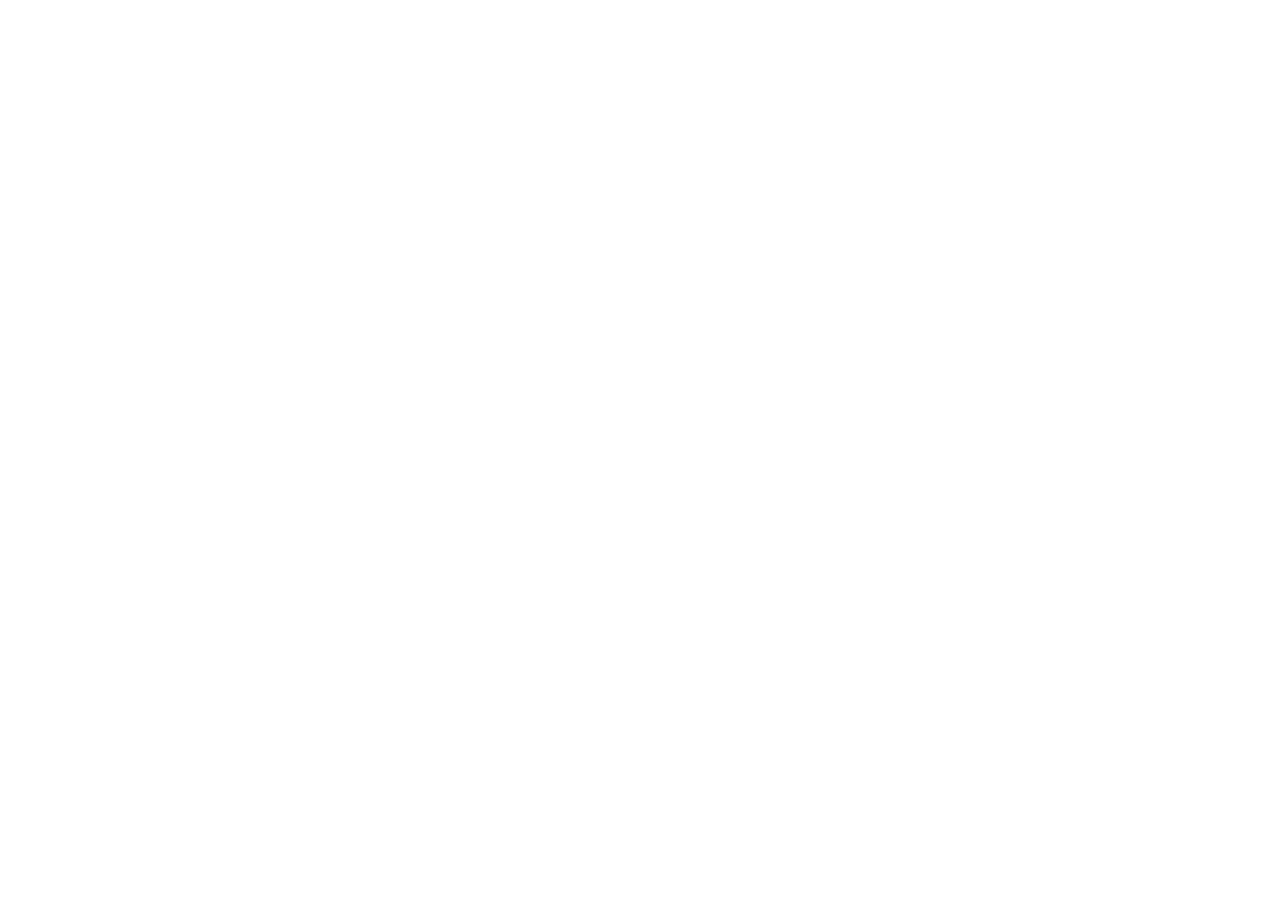
==== template.html @ 46de0fb0 "ok" ====
<!DOCTYPE html>
<html lang="pt-BR">

<head>
    <meta charset="UTF-8">
    <meta name="viewport" content="width=device-width, initial-scale=1.0">
    <link rel="stylesheet" href="https://cdn.jsdelivr.net/npm/bootstrap@5.3.8/dist/css/bootstrap.min.css">
    <title>BS5 Surprise</title>
</head>

<body>

</body>

</html>
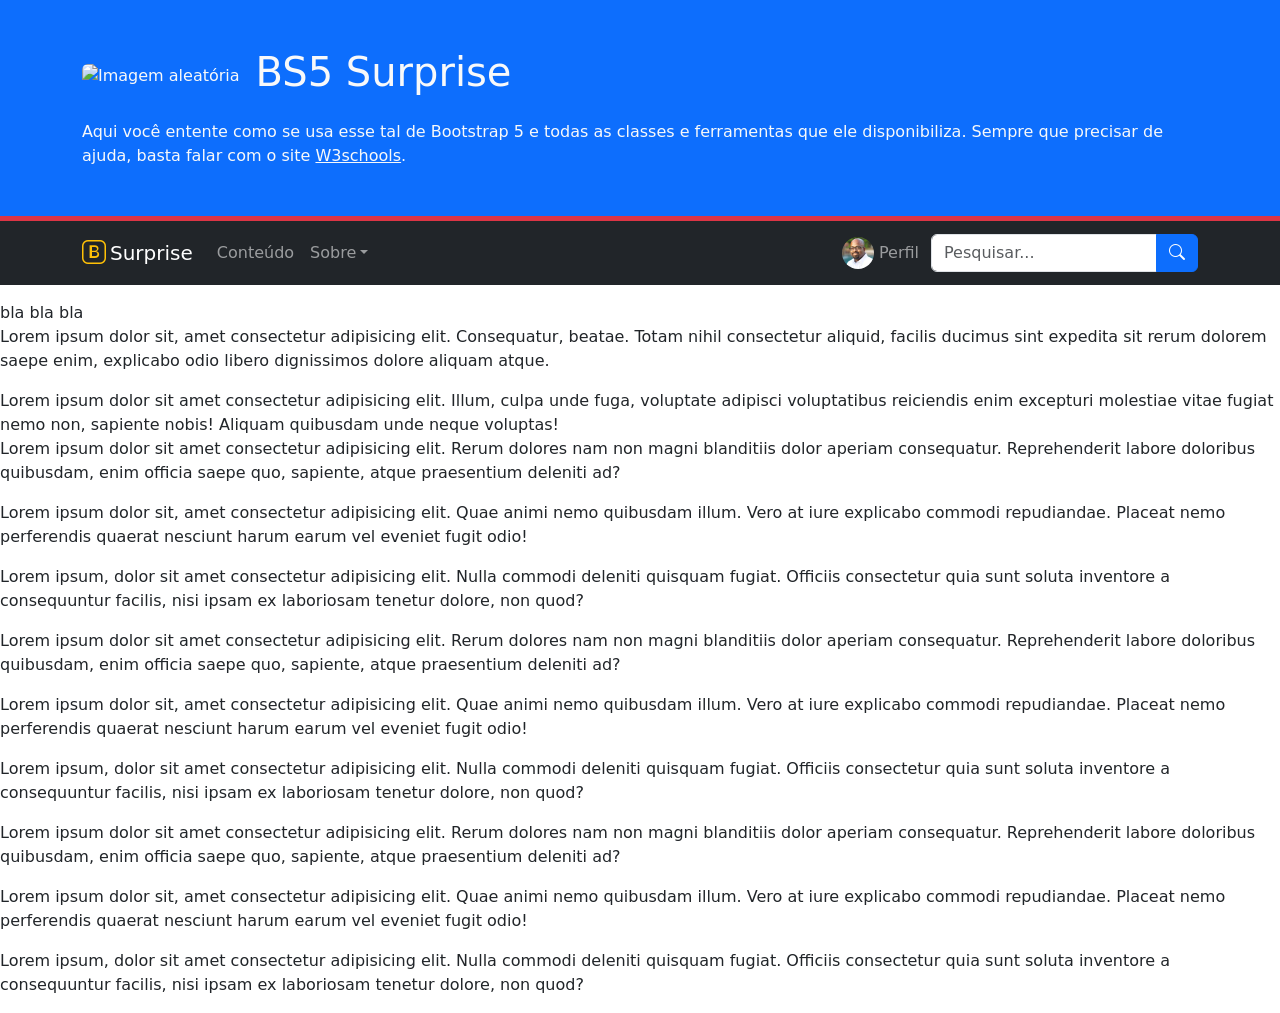
==== commit 1928dea8: "ok" ====
--- a/template.html
+++ b/template.html
@@ -4,12 +4,155 @@
 <head>
     <meta charset="UTF-8">
     <meta name="viewport" content="width=device-width, initial-scale=1.0">
+    <!-- Importa o componente CSS do Bootstrap 5 da CDN -->
     <link rel="stylesheet" href="https://cdn.jsdelivr.net/npm/bootstrap@5.3.8/dist/css/bootstrap.min.css">
-    <title>BS5 Surprise</title>
+    <!-- Importa a biblioteca de ícones do Bootstrap da CDN -->
+    <link rel="stylesheet" href="https://cdn.jsdelivr.net/npm/bootstrap-icons@1.13.1/font/bootstrap-icons.min.css">
+    <title>BS5 Surprise - Página Modelo</title>
+    <style>
+        .navbar-brand img {
+            width: 2.5rem;
+            height: auto;
+        }
+
+        .user-in-out img {
+            width: 2rem;
+        }
+
+        @media (max-width: 767.98px) {
+
+            .navbar {
+                position: sticky;
+                top: 0;
+                z-index: 1020;
+            }
+
+            .navbar-collapse {
+                position: absolute;
+                top: 100%;
+                left: 0;
+                right: 0;
+                background-color: var(--bs-dark);
+                padding: 0.5rem 1rem 1rem;
+            }
+        }
+    </style>
 </head>
 
 <body>
 
+    <!-- Jumbotron -->
+    <div class="container-fluid border-bottom border-5 border-danger bg-primary p-3 p-md-5 text-light">
+        <div class="container">
+            <div class="d-flex align-items-center gap-3">
+                <img src="https://picsum.photos/100" alt="Imagem aleatória" class="rounded">
+                <h1>BS5 Surprise</h1>
+            </div>
+
+            <div class="mt-3">
+                Aqui você entente como se usa esse tal de Bootstrap 5 e todas as classes e ferramentas que
+                ele
+                disponibiliza. Sempre que precisar de ajuda, basta falar com o site <a class="text-light"
+                    href="https://w3schools.com/bootstrap5" target="_blank">W3schools</a>.
+            </div>
+        </div>
+    </div>
+
+    <!-- Menu principal -->
+    <nav class="navbar navbar-expand-md  bg-dark navbar-dark sticky-top">
+        <div class="container">
+            <a class="navbar-brand d-flex align-items-center" href="javascript:void(0)"><i
+                    class="bi bi-bootstrap text-warning fs-4 pe-1"></i><span>Surprise</span></a>
+            <!-- <a href="javascript:void(0)" class="navbar-brand"><img src="img/logo03.png" alt=""></a> -->
+            <button class="navbar-toggler" type="button" data-bs-toggle="collapse" data-bs-target="#mynavbar">
+                <span class="navbar-toggler-icon"></span>
+            </button>
+            <div class="collapse navbar-collapse" id="mynavbar">
+                <ul class="navbar-nav me-auto">
+                    <li class="nav-item">
+                        <a class="nav-link" href="javascript:void(0)">Conteúdo</a>
+                    </li>
+                    <!-- Menu com dropdown -->
+                    <li class="nav-item dropdown">
+                        <a class="nav-link dropdown-toggle" href="#" role="button" data-bs-toggle="dropdown">Sobre</a>
+                        <ul class="dropdown-menu">
+                            <li><a class="dropdown-item" href="#">Sobre o Site</a></li>
+                            <li><a class="dropdown-item" href="#">Sobre o Autor</a></li>
+                            <li><a class="dropdown-item" href="#">Políticas de Privacidade</a></li>
+                            <li>
+                                <hr class="dropdown-divider">
+                            </li>
+                            <li><a class="dropdown-item" href="#">Faça Contato</a></li>
+                        </ul>
+                    </li>
+                </ul>
+                <!-- Login e Perfil do Usuário -->
+                <ul class="navbar-nav ms-auto mt-0">
+                    <li class="nav-item user-in-out">
+                        <!-- Usuário logado -->
+                        <a href="javascript:void(0)" class="nav-link ">
+                            <img class="rounded-circle" src="img/perfil.jpg"
+                                alt="Joca da Silva">
+                            <span class="me-1">Perfil</span>
+                        </a>
+                        <!-- Usuário não logado -->
+                        <a href="javascript:void(0)" class="nav-link d-none">
+                            <img class="rounded-circle" src="img/11539820.png" alt="Logue-se">
+                            <span>Entrar</span>
+                        </a>
+                    </li>
+                </ul>
+                <form class="d-flex mt-2 mt-md-0">
+                    <div class="input-group">
+                        <input class="form-control" type="text" placeholder="Pesquisar...">
+                        <button class="btn btn-primary" type="button"><i class="bi bi-search"></i></button>
+                    </div>
+                </form>
+            </div>
+        </div>
+    </nav>
+
+    <main class="mt-3">
+        bla bla bla
+        <p>Lorem ipsum dolor sit, amet consectetur adipisicing elit. Consequatur, beatae. Totam nihil consectetur
+            aliquid, facilis ducimus sint expedita sit rerum dolorem saepe enim, explicabo odio libero dignissimos
+            dolore aliquam atque.</p>
+        Lorem ipsum dolor sit amet consectetur adipisicing elit. Illum, culpa unde fuga, voluptate adipisci voluptatibus
+        reiciendis enim excepturi molestiae vitae fugiat nemo non, sapiente nobis! Aliquam quibusdam unde neque
+        voluptas!
+        <p>Lorem ipsum dolor sit amet consectetur adipisicing elit. Rerum dolores nam non magni blanditiis dolor aperiam
+            consequatur. Reprehenderit labore doloribus quibusdam, enim officia saepe quo, sapiente, atque praesentium
+            deleniti ad?</p>
+        <p>Lorem ipsum dolor sit, amet consectetur adipisicing elit. Quae animi nemo quibusdam illum. Vero at iure
+            explicabo commodi repudiandae. Placeat nemo perferendis quaerat nesciunt harum earum vel eveniet fugit odio!
+        </p>
+        <p>Lorem ipsum, dolor sit amet consectetur adipisicing elit. Nulla commodi deleniti quisquam fugiat. Officiis
+            consectetur quia sunt soluta inventore a consequuntur facilis, nisi ipsam ex laboriosam tenetur dolore, non
+            quod?</p>
+        <p>Lorem ipsum dolor sit amet consectetur adipisicing elit. Rerum dolores nam non magni blanditiis dolor aperiam
+            consequatur. Reprehenderit labore doloribus quibusdam, enim officia saepe quo, sapiente, atque praesentium
+            deleniti ad?</p>
+        <p>Lorem ipsum dolor sit, amet consectetur adipisicing elit. Quae animi nemo quibusdam illum. Vero at iure
+            explicabo commodi repudiandae. Placeat nemo perferendis quaerat nesciunt harum earum vel eveniet fugit odio!
+        </p>
+        <p>Lorem ipsum, dolor sit amet consectetur adipisicing elit. Nulla commodi deleniti quisquam fugiat. Officiis
+            consectetur quia sunt soluta inventore a consequuntur facilis, nisi ipsam ex laboriosam tenetur dolore, non
+            quod?</p>
+        <p>Lorem ipsum dolor sit amet consectetur adipisicing elit. Rerum dolores nam non magni blanditiis dolor aperiam
+            consequatur. Reprehenderit labore doloribus quibusdam, enim officia saepe quo, sapiente, atque praesentium
+            deleniti ad?</p>
+        <p>Lorem ipsum dolor sit, amet consectetur adipisicing elit. Quae animi nemo quibusdam illum. Vero at iure
+            explicabo commodi repudiandae. Placeat nemo perferendis quaerat nesciunt harum earum vel eveniet fugit odio!
+        </p>
+        <p>Lorem ipsum, dolor sit amet consectetur adipisicing elit. Nulla commodi deleniti quisquam fugiat. Officiis
+            consectetur quia sunt soluta inventore a consequuntur facilis, nisi ipsam ex laboriosam tenetur dolore, non
+            quod?</p>
+
+    </main>
+
+
+    <!-- Importa o componente JavaScript do Bootstrap 5 da CDN -->
+    <script src="https://cdn.jsdelivr.net/npm/bootstrap@5.3.8/dist/js/bootstrap.bundle.min.js"></script>
 </body>
 
 </html>
